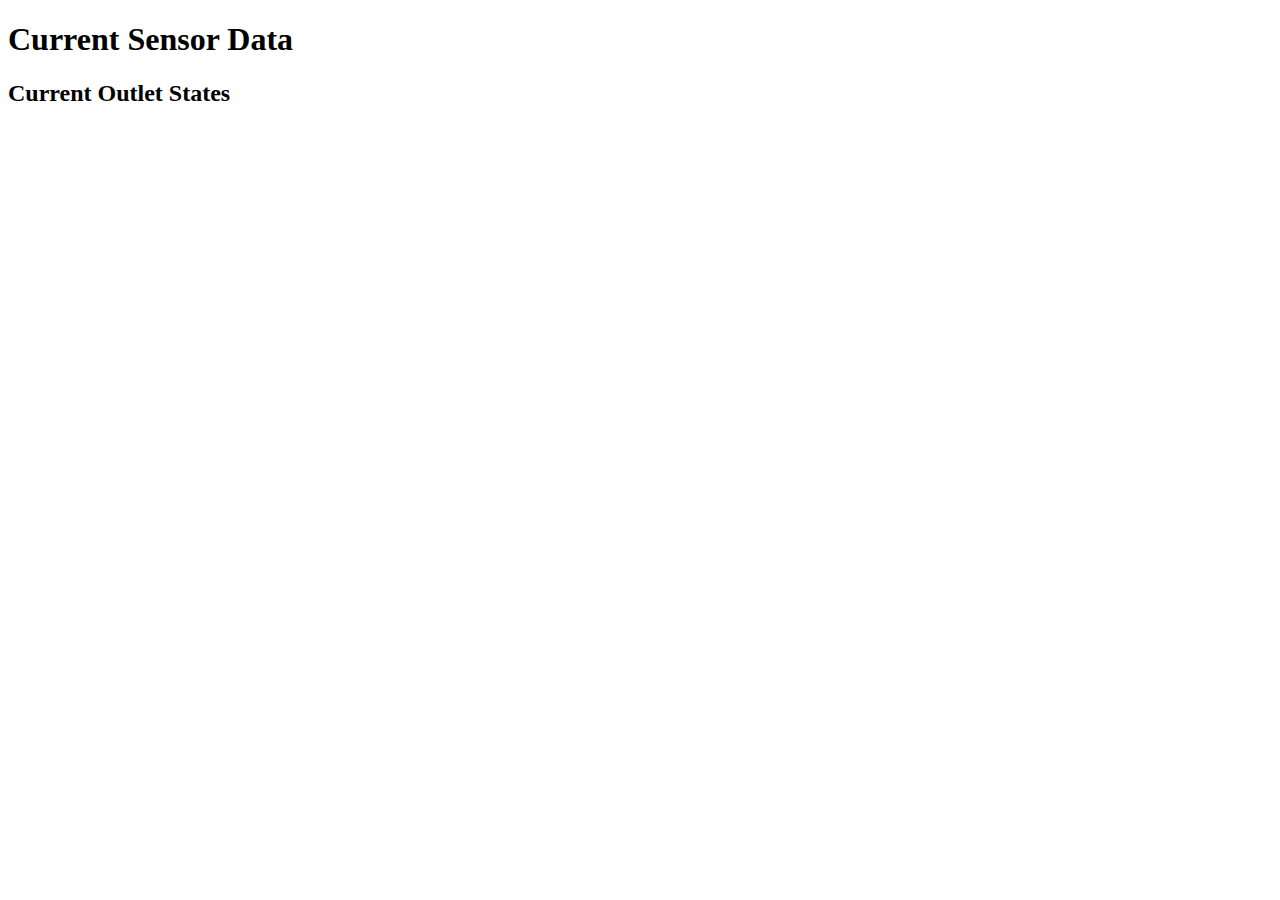
==== templates/index.html @ 72bbf129 "left behinds" ====
<!DOCTYPE html>
<html>  
    <head>
        <meta charset="utf-8">
        <title>All Data</title>
    </head>

    <body>
        <h1>Current Sensor Data</h1>
        <div id="sensor-ids"></div>
        <div id="sensor-data"></div>

        <h2>Current Outlet States</h2>
        <div id="outlet_ids"></div>




        <script src="/static/project_index.js"></script>
        <script>
            generateSensorButtons();
            displayOutletStates();
        </script>
    </body>
</html>
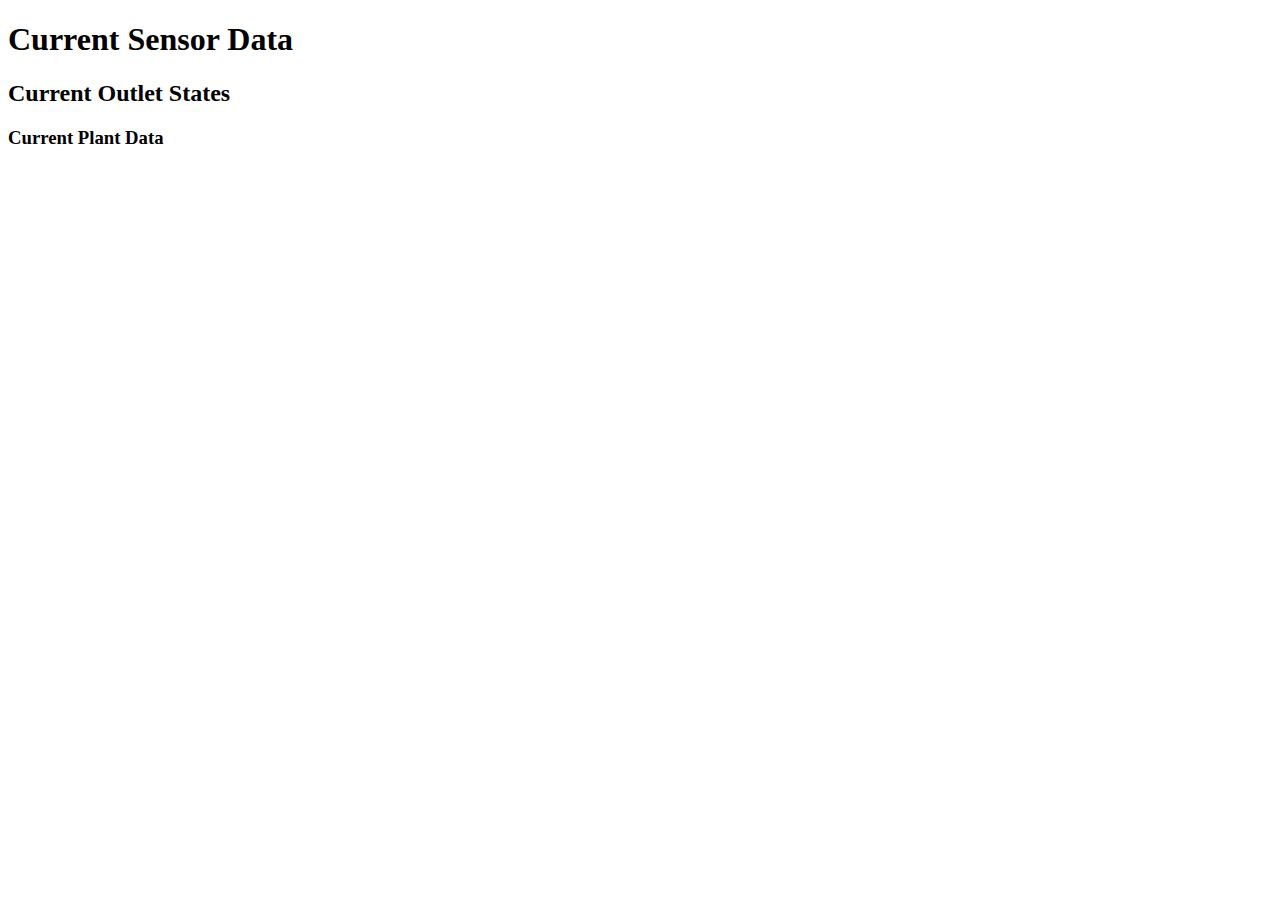
==== commit ba4a61ad: "plant buttons up" ====
--- a/templates/index.html
+++ b/templates/index.html
@@ -13,12 +13,15 @@
         <h2>Current Outlet States</h2>
         <div id="outlet_ids"></div>
 
+        <h3>Current Plant Data</h3>
+        <div id="plant-ids"></div>
 
 
 
         <script src="/static/project_index.js"></script>
         <script>
             generateSensorButtons();
+            generatePlantButtons();
             displayOutletStates();
         </script>
     </body>
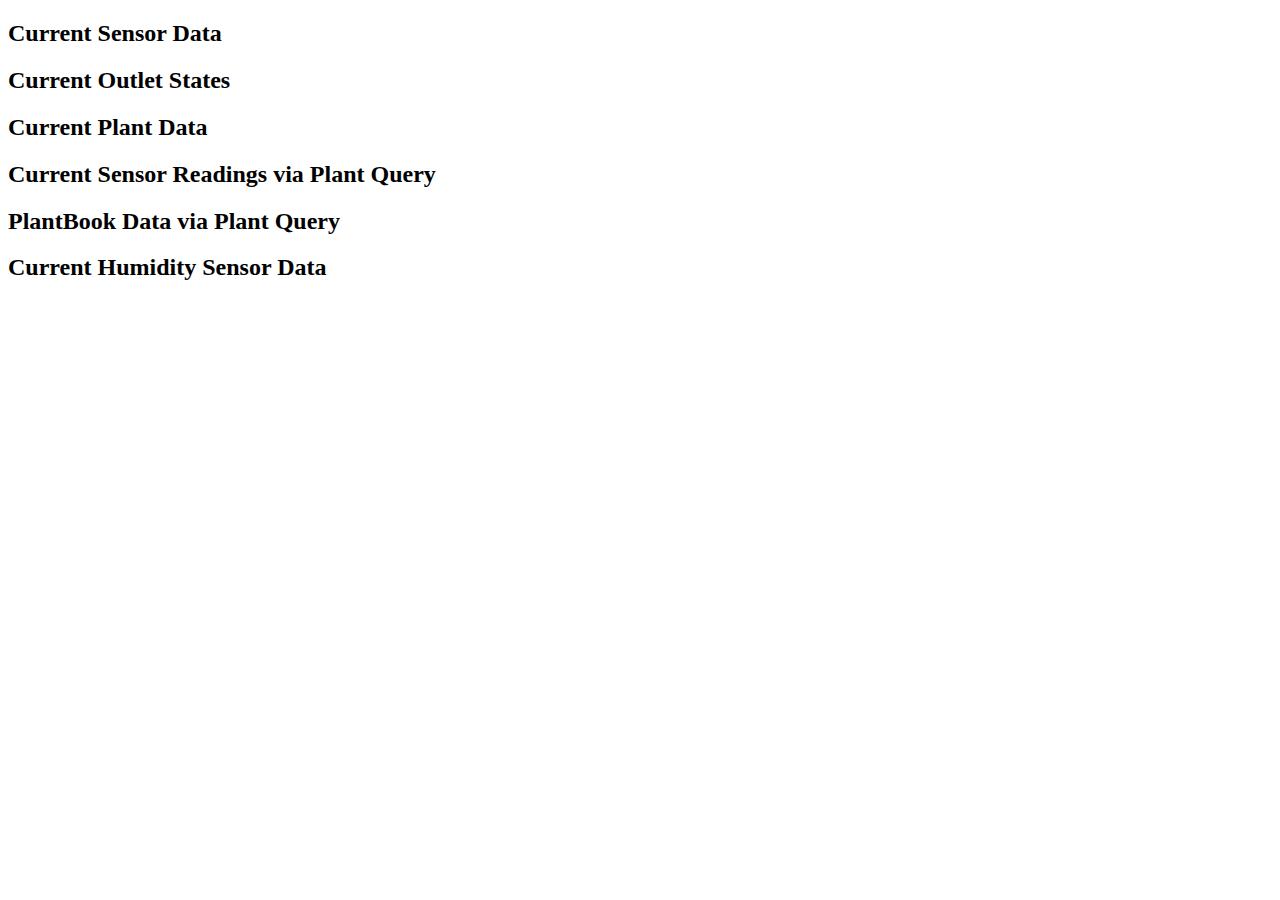
==== commit d783f13c: "working" ====
--- a/templates/index.html
+++ b/templates/index.html
@@ -6,15 +6,25 @@
     </head>
 
     <body>
-        <h1>Current Sensor Data</h1>
+        <h2>Current Sensor Data</h2>
         <div id="sensor-ids"></div>
         <div id="sensor-data"></div>
 
         <h2>Current Outlet States</h2>
         <div id="outlet_ids"></div>
 
-        <h3>Current Plant Data</h3>
+        <h2>Current Plant Data</h2>
         <div id="plant-ids"></div>
+        
+        <h2>Current Sensor Readings via Plant Query</h2>
+        <div id="plant-sensor-data"></div>
+        
+        <h2>PlantBook Data via Plant Query</h2>
+        <div id="plantbook-data"></div>
+
+        <h2>Current Humidity Sensor Data</h2>
+        <div id="humidity-ids"></div>
+        <div id="humidity-data"></div>
 
 
 
@@ -22,6 +32,7 @@
         <script>
             generateSensorButtons();
             generatePlantButtons();
+            generateHumidityButtons();
             displayOutletStates();
         </script>
     </body>
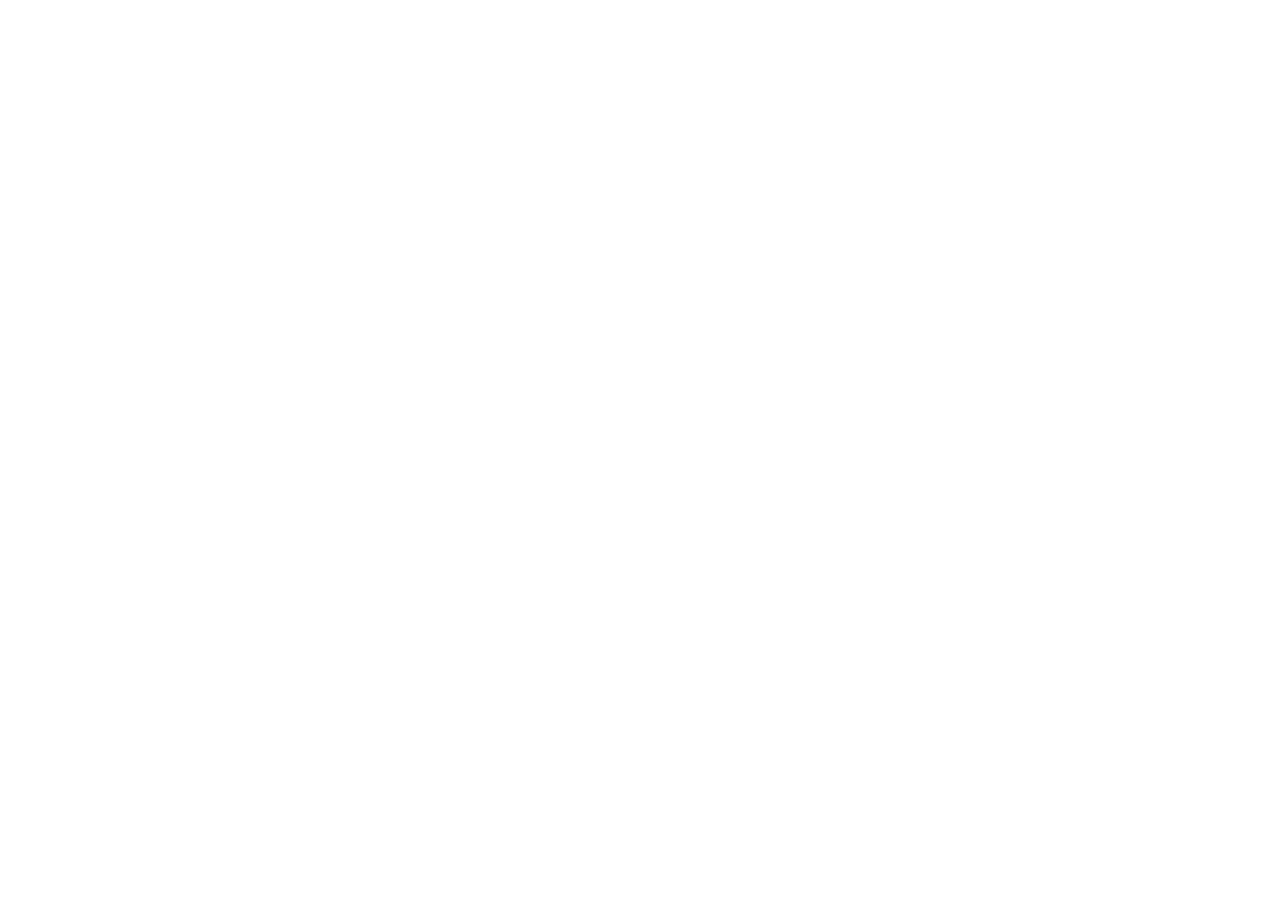
==== commit 83809ce4: "graphs displaying data, but error in the return from homeassistant, all readings as expected except " ====
--- a/templates/index.html
+++ b/templates/index.html
@@ -1,40 +1,42 @@
-<!DOCTYPE html>
-<html>  
-    <head>
-        <meta charset="utf-8">
-        <title>All Data</title>
-    </head>
+<!-- <!DOCTYPE html>
+<html>
 
-    <body>
-        <h2>Current Sensor Data</h2>
-        <div id="sensor-ids"></div>
-        <div id="sensor-data"></div>
+<head>
+    <meta charset="utf-8">
+    <title>All Data</title>
+</head>
 
-        <h2>Current Outlet States</h2>
-        <div id="outlet_ids"></div>
+<body>
+    <h2>Current Sensor Data</h2>
+    <div id="sensor-ids"></div>
+    <div id="sensor-data"></div>
 
-        <h2>Current Plant Data</h2>
-        <div id="plant-ids"></div>
-        
-        <h2>Current Sensor Readings via Plant Query</h2>
-        <div id="plant-sensor-data"></div>
-        
-        <h2>PlantBook Data via Plant Query</h2>
-        <div id="plantbook-data"></div>
+    <h2>Current Outlet States</h2>
+    <div id="outlet_ids"></div>
 
-        <h2>Current Humidity Sensor Data</h2>
-        <div id="humidity-ids"></div>
-        <div id="humidity-data"></div>
+    <h2>Current Plant Data</h2>
+    <div id="plant-ids"></div>
+
+    <h2>Current Sensor Readings via Plant Query</h2>
+    <div id="plant-sensor-data"></div>
+
+    <h2>PlantBook Data via Plant Query</h2>
+    <div id="plantbook-data"></div>
+
+    <h2>Current Humidity Sensor Data</h2>
+    <div id="humidity-ids"></div>
+    <div id="humidity-data"></div>
 
 
+    <script src="/static/project_index.js"></script>
 
-        <script src="/static/project_index.js"></script>
-        <script>
-            generateSensorButtons();
-            generatePlantButtons();
-            generateHumidityButtons();
-            displayOutletStates();
-        </script>
-    </body>
-</html>
 
+    <script>
+        generateSensorButtons();
+        generatePlantButtons();
+        generateHumidityButtons();
+        displayOutletStates();
+    </script>
+</body>
+
+</html> -->